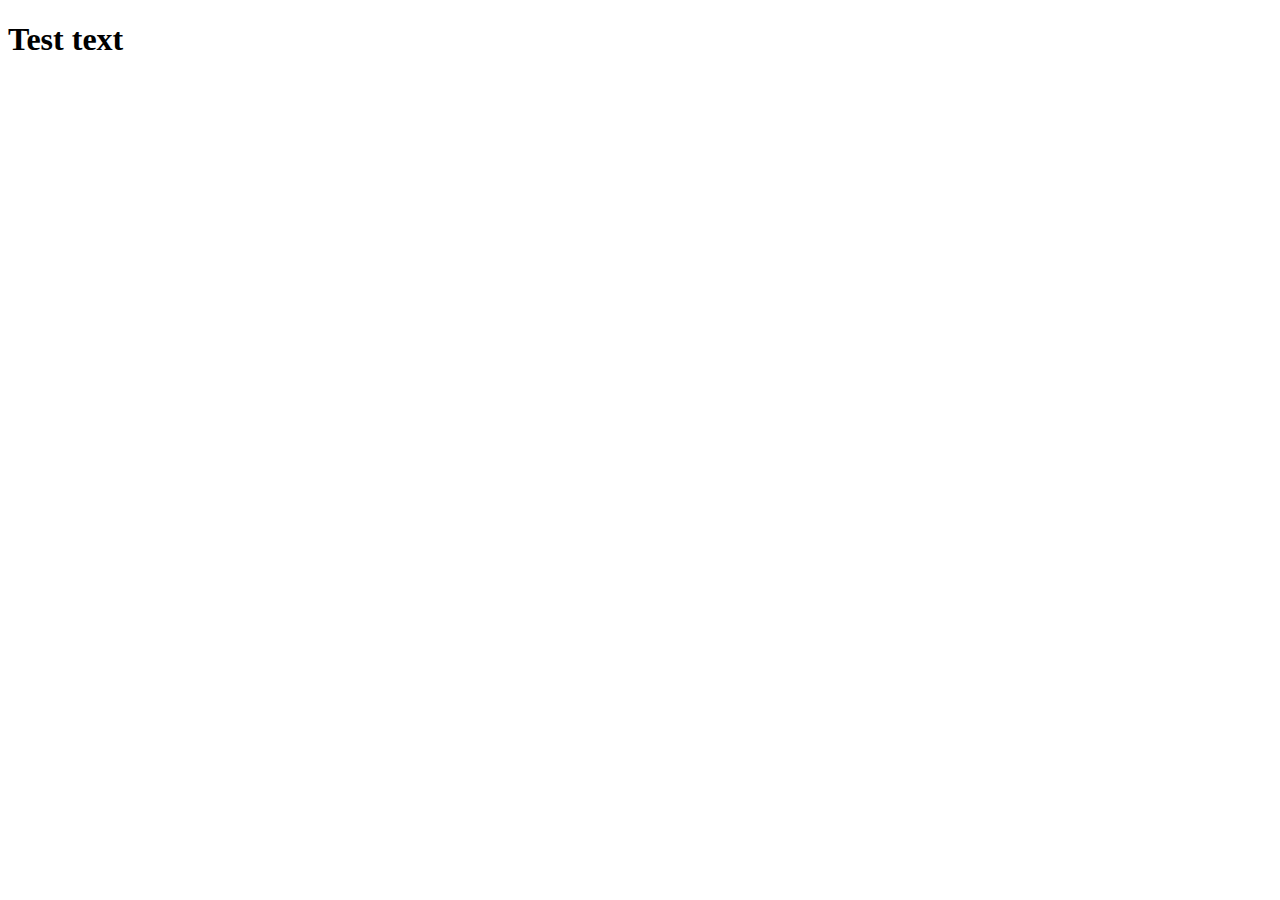
==== module2-solution/index.html @ 24f710e4 "Update index.html" ====
<!DOCTYPE html>
<html lang="en-US">
<head>
  <meta charset="utf-8">
  <meta name="viewport" content="width=device-width, initial-scale=1.0">
  <title>Module2 Solution</title>
</head>
<body>
  <h1>Test text</h1>
</body>
</html>
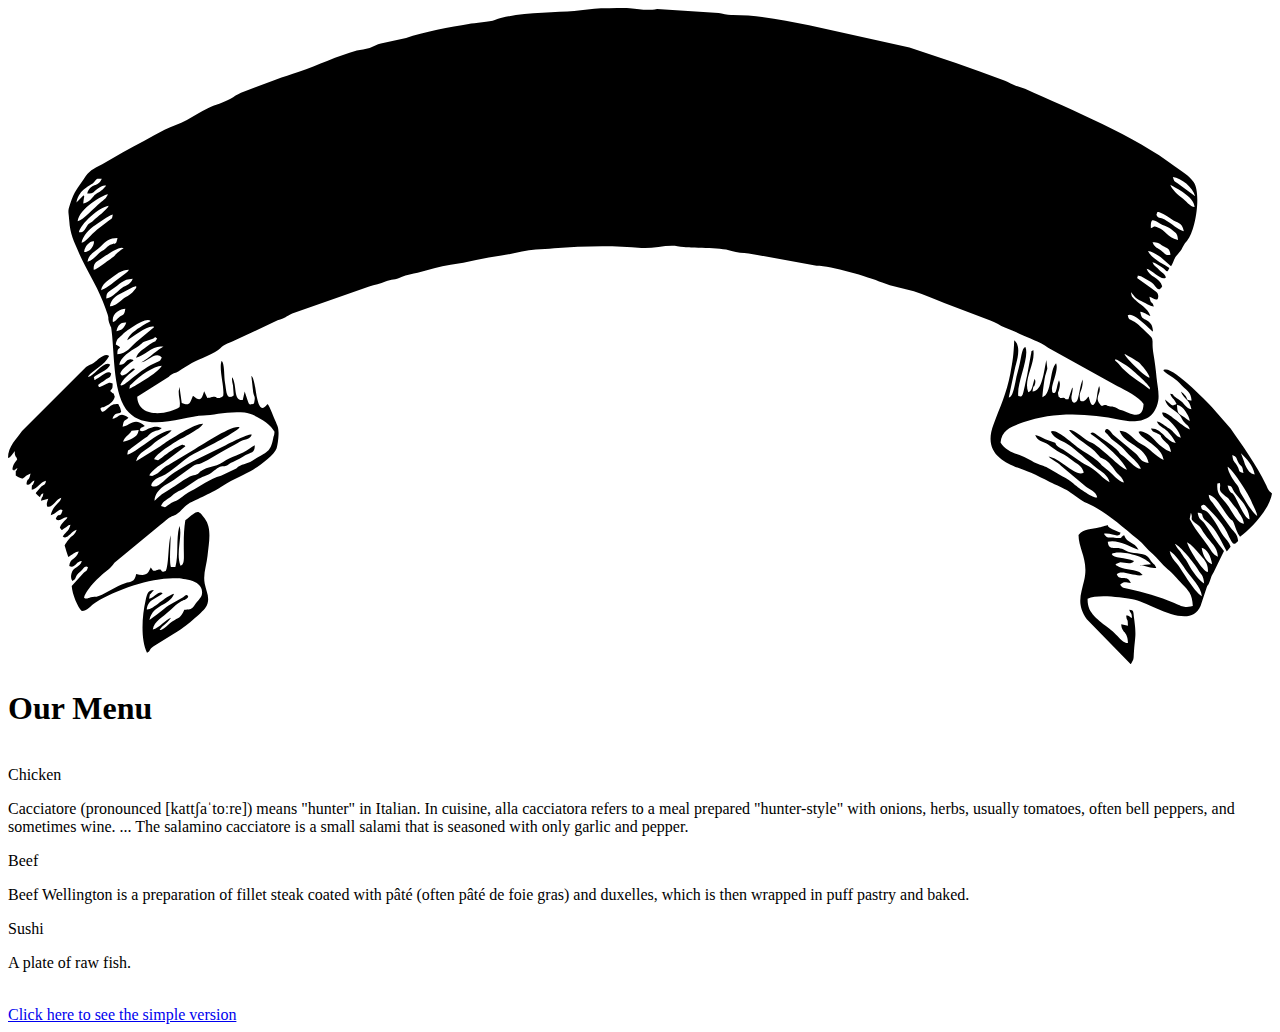
==== commit 3b542287: "Update index.html" ====
--- a/module2-solution/index.html
+++ b/module2-solution/index.html
@@ -1,12 +1,33 @@
-<!DOCTYPE html>
-<html lang="en-US">
-<head>
-  <meta charset="utf-8">
-  <meta name="viewport" content="width=device-width, initial-scale=1.0">
-  <title>Module2 Solution</title>
-</head>
-<body>
-  <h1>Test text</h1>
-</body>
-</html>
-  
+<!DOCTYPE html>
+<html lang="en-US">
+<head>
+  <title>Yum Yums Menu</title>
+  <meta charset="utf-8">
+  <meta name="viewport" content="width=device-width, initial-scale=1.0">
+  <link rel = "stylesheet" href = "css/theme_fancy.css">
+  <link href="https://fonts.googleapis.com/css?family=Walter+Turncoat" rel="stylesheet">
+</head>
+<body>
+  <div id="banner_wrapper">
+    <svg width="100%" height="100%" viewBox="0 0 11269 5851" preserveAspectRatio="none">
+      <path class="fil0" d="M10357 4841c47,24 122,136 155,185 34,50 123,131 132,218 -78,-48 -189,-254 -222,-289 -29,-31 -58,-68 -65,-114zm285 -28c49,13 83,75 93,147 -48,-16 -82,-75 -93,-147zm-130 -49c42,21 76,66 112,106 39,45 81,82 73,159 -42,1 -177,-217 -185,-265zm-110 13c48,18 175,174 208,231 25,44 48,42 54,122 -37,-13 -113,-118 -137,-166 -26,-54 -35,-50 -59,-91 -15,-25 -11,-20 -31,-43 -19,-20 -27,-43 -35,-53zm133 -221l11 -57c25,61 -24,44 51,101 43,33 37,39 70,88 61,90 113,110 120,204 -32,-9 -57,-45 -72,-70 -48,-80 -109,-134 -180,-266zm338 -298c42,1 37,22 58,55 29,47 132,122 138,246 -53,-13 -107,-179 -145,-224 -17,-20 -12,0 -32,-28 -12,-16 -16,-41 -19,-49zm146 341c-53,-2 -104,-104 -139,-157 -65,-95 -107,-96 -98,-203l22 -5c12,50 -20,54 28,98 46,43 33,14 72,73 24,38 44,45 64,84 20,37 43,55 51,110zm-146 -510c32,10 176,221 210,303 25,59 50,100 54,136 -37,-19 -111,-146 -142,-196 -18,-30 -13,-37 -27,-64l-8 -14c-1,-2 -7,-8 -9,-11 -26,-34 -72,-100 -78,-154zm42 -103c43,18 31,22 53,63 28,52 35,9 47,97 -54,-15 -26,-13 -58,-68 -22,-37 -35,-27 -42,-92zm77 -16c55,57 103,99 123,188 -44,-9 -59,-34 -78,-71 -16,-31 -9,-26 -22,-57l-23 -60zm-9966 -104c14,-45 50,-54 76,-97l63 -7c-8,49 -26,57 -58,75 -19,11 -60,27 -81,29zm9471 -270c15,23 37,57 39,86 -20,-8 -41,-29 -66,-44 -39,-26 -44,-24 -48,-100 36,11 56,30 75,58zm-9416 -202c14,-50 -9,-11 28,-49 62,-64 193,-155 262,-156 -23,58 -273,202 -290,205zm8789 -252c3,-3 -11,-15 17,-5l66 40c32,14 204,163 229,211 -11,7 12,25 -23,-3 -80,-65 -179,-112 -256,-211 -13,-17 -17,-17 -33,-32zm308 153c-36,-2 -212,-173 -224,-211 9,2 116,64 129,76 20,19 89,95 95,135zm-9186 -115c9,-65 109,-131 153,-154 43,-23 48,-47 88,-57l58 -20c25,-12 14,-22 39,-2 -28,46 -13,19 -47,39l-18 11c-3,2 -10,7 -12,9 -50,39 -91,56 -112,113 79,-20 160,-123 246,-98 -35,8 -173,140 -202,137 57,0 131,-106 186,-42 -17,32 -11,28 -45,42 -166,69 -292,229 -324,204 19,-55 85,-103 130,-142 -15,-17 -34,7 -62,30 -63,49 -64,15 -69,9 12,-43 89,-96 119,-117 -12,-11 1,-5 -19,-9 -15,-3 -1,-2 -13,-1 -43,6 -43,55 -96,48zm-25 -299c14,-54 37,-80 87,-76 -15,48 -45,74 -87,76zm-6 118c7,-54 29,-58 59,-87 25,-24 207,-165 252,-121 -52,31 -189,99 -209,171 54,-28 187,-143 241,-119l-158 132c-54,48 -85,102 -171,113 2,-49 2,-38 25,-63 -2,-2 -5,-4 -6,-5 -2,-1 -5,-3 -6,-4l-27 -17zm-26 -200c-12,-80 65,-116 111,-118 -11,67 -17,45 -53,74 -29,23 -31,40 -58,44zm-27 -141c14,-71 59,-94 106,-118l102 -53c43,-15 21,-1 28,6 -50,70 -89,74 -114,98 -27,26 -84,74 -122,67zm-32 -68c5,-32 -5,-44 43,-76 88,-57 101,-96 193,-101 -21,58 -72,58 -112,94 -38,33 -76,76 -124,83zm-46 -74c10,-54 48,-78 106,-120 55,-39 70,-57 142,-63 -8,12 -4,9 -15,21 -5,5 -13,11 -17,14l-92 69c-37,31 -89,68 -124,79zm-66 -183c-3,-51 17,-66 49,-86 37,-23 188,-138 218,-104 -94,60 -41,44 -133,105 -33,21 -105,84 -134,85zm9600 -134c-45,11 -48,-12 -84,-38 -34,-24 -55,-21 -76,-72 53,1 50,6 93,33 38,24 58,14 67,77zm-9685 -23c4,-54 54,-101 88,-95 -2,56 -49,96 -88,95zm30 86c11,-76 80,-95 117,-136 43,-45 81,-76 150,-76 -15,72 -17,39 -64,61 -34,17 -30,32 -71,54 -43,24 -75,82 -132,97zm9678 -277c31,24 40,31 44,83 -103,-27 -106,-83 -180,-111 -41,-16 -24,-9 -62,6 -3,-119 30,-61 124,-21 27,12 49,24 74,43zm-9731 109c7,-61 78,-133 121,-158 51,-31 107,-80 157,-95 -8,39 1,29 -31,52l-108 82c-60,50 -103,111 -139,119zm9701 -179c-96,-69 -91,-21 -119,-71 13,-15 -13,-46 66,-5 22,12 46,28 67,42 55,39 94,23 112,109 -32,-2 -94,-52 -126,-75zm-9725 85c13,-71 180,-227 266,-237 -16,38 -106,101 -132,128 -32,32 -38,18 -64,58 -22,37 -30,54 -70,51zm-11 -98c15,-114 222,-235 270,-241 -18,42 -36,48 -66,73 -58,46 -149,155 -204,168zm9958 -128c-36,1 -79,-56 -117,-84 -26,-20 -90,-76 -99,-114 51,33 209,102 216,198zm-9969 -40c29,-130 126,-144 156,-180 31,-36 16,-31 70,-32 -32,82 -98,31 -130,132 71,-2 48,-14 96,-45 20,-13 55,-36 73,-24 -49,57 -63,53 -96,78 -16,11 -2,0 -16,15l-30 33c-21,16 -39,24 -62,32 9,-96 14,-45 3,-73l-64 64zm9974 -56l-157 -116c-31,-25 -26,-4 -42,-56 77,10 176,90 199,172zm-215 624c29,-44 24,-72 60,-107 40,-40 31,-46 64,-97l19 -23c77,-89 128,-422 58,-523 -46,-65 -106,-92 -166,-138 -348,-268 -933,-509 -1337,-693 -34,-16 -70,-22 -103,-37 -33,-16 -68,-33 -100,-45 -274,-104 -551,-195 -827,-287l-895 -198c-226,-45 -467,-93 -693,-91 -33,1 -81,-17 -113,-19l-549 -35c-97,18 -157,-1 -244,-7 -80,-5 -174,0 -256,1 -80,1 -162,19 -239,24 -190,13 -548,15 -708,80 -41,17 -181,27 -233,35 -154,25 -410,71 -558,126l-225 48c-33,5 -65,29 -100,40 -39,12 -79,15 -114,24 -174,47 -344,133 -516,189 -76,25 -135,44 -209,71l-308 115c-36,16 -60,34 -93,54 -57,34 -142,54 -202,84 -65,33 -125,69 -187,105 -67,38 -131,51 -199,87 -124,66 -244,132 -371,201l-185 107c-90,48 -112,51 -167,136 -53,80 -82,106 -117,211 -28,83 -15,69 -10,157 7,120 45,187 79,270 63,151 154,281 219,446 81,208 34,111 62,204 16,49 11,2 18,64 27,222 11,576 154,725 173,178 493,28 665,26 86,-1 221,-40 367,-25 75,8 225,88 266,171 -5,51 -5,23 -12,60 -26,132 -59,115 -186,199 -52,34 -97,25 -143,68l-136 66c-102,26 -181,96 -276,139 -42,20 -91,71 -123,82 -66,24 -88,55 -101,58l-35 -10c18,-47 65,-61 98,-91 44,-40 54,-37 103,-63l106 -72c40,-24 64,-32 112,-52 37,-15 76,-61 107,-72 32,-11 36,2 66,-14 21,-12 19,-17 49,-28 45,-19 73,-39 114,-62 47,-27 83,-17 81,-87 -29,12 -66,47 -104,64 -43,20 -78,34 -120,51 -44,18 -73,49 -114,63 -46,14 -83,18 -126,41 -31,17 -31,27 -51,39 -23,12 -35,6 -64,20 -32,17 -76,46 -110,68 -35,22 -67,47 -107,69 -52,28 -64,52 -98,78 9,-112 129,-150 190,-197l151 -110c23,-20 53,-17 76,-27 80,-36 150,-88 231,-129 38,-19 80,-40 112,-62 33,-22 97,-19 107,-63 -20,-12 -190,72 -232,94l-233 113c-80,36 -149,83 -222,129 -33,21 -71,56 -101,81 -36,30 -77,64 -109,35 12,-49 56,-66 89,-80 103,-43 186,-147 293,-203 88,-46 345,-171 407,-234 -56,-32 -355,168 -412,202l-201 121c-22,15 -28,15 -50,27 -32,18 -57,57 -92,73 -8,4 -20,9 -25,10l-25 -5c14,-28 60,-67 79,-81 17,-13 25,-15 42,-27l201 -152c-10,-11 -1,-8 -20,-12 -29,-7 -161,90 -189,113 -2,1 -36,25 -36,25l-34 -9c16,-48 180,-149 210,-167 39,-23 199,-100 227,-150 -70,-4 -242,110 -312,151 -25,15 -45,31 -70,50l-216 133c23,-88 102,-99 152,-153 42,-46 137,-80 165,-124 -119,3 -323,208 -396,217 15,-58 -5,-19 35,-55l114 -86c42,-22 43,-37 74,-57 28,-18 57,-10 85,-38 -47,-14 -55,-15 -103,-1 -35,10 -63,44 -94,21 12,-35 20,-23 46,-39 -96,-85 -136,3 -198,7 12,-73 14,-45 52,-81 -85,-59 -77,2 -143,10 23,-65 42,-33 78,-61 -10,-53 -10,-32 -26,-70 -46,0 -56,5 -89,33 -25,22 -57,65 -70,6 22,-19 13,-4 37,-15 30,-13 79,-40 91,-89 -14,-48 -7,-19 -28,-41l-13 -11c22,-27 21,-18 22,-66 -28,-11 -33,-6 -66,9 -75,35 -51,23 -64,5 19,-21 37,-24 63,-46 30,-24 47,-14 54,-57 -22,-28 -53,-3 -81,16 -97,68 -60,36 -74,16 26,-24 132,-65 146,-110 -47,-54 -167,126 -198,104 55,-68 145,-95 189,-182 -40,-35 -102,37 -136,59 -25,16 -45,21 -70,38l-571 572c-44,67 -125,134 -125,241 25,-9 37,-34 60,-62 7,24 -3,-5 0,19 6,40 14,23 22,54 -23,39 -35,37 -43,91l11 3c39,-1 -37,14 12,-1 2,-1 18,-14 22,-16 -19,58 -14,-9 -15,67 88,55 50,14 132,-18 -17,83 -26,26 -36,95 33,17 31,-15 71,-32 -22,78 -22,6 -24,83 47,-7 76,-73 126,-82 -3,40 -22,36 -41,51l-46 54c0,-2 -3,5 -4,8 62,65 23,13 68,-1 -9,59 -8,7 -21,66l65 -16c-9,29 -18,41 -10,68 44,21 80,-67 126,-77 -8,49 -76,64 -94,155 57,-15 77,-68 105,-44 -20,78 -36,13 -60,78 39,35 73,-32 104,-13 -18,28 -54,47 -68,91 26,27 5,25 48,-1 25,-15 19,-20 47,-27 -18,68 -50,66 -69,106 42,33 70,-44 124,-60 -15,45 -36,49 -58,71 -12,12 -40,50 -49,67 3,16 27,90 33,104 30,-18 64,-48 93,-49 -26,78 -79,55 -85,130 52,27 59,-42 112,-44 -15,59 -77,50 -92,111 -11,45 4,58 7,66 48,-21 13,-37 70,-82 30,-24 42,-62 70,-41 -17,49 -11,22 -38,51l-107 117c5,76 53,188 90,223 56,-3 77,-48 123,-76 189,-115 500,-221 706,-215 49,1 269,8 241,146 -5,26 -48,66 -62,90 -28,46 -53,43 -94,43 -36,82 -49,64 -108,106 -34,24 -93,88 -112,73 26,-37 65,-58 92,-93l10 -14c-52,16 -104,93 -163,104 12,-72 94,-112 147,-163 121,-118 125,-86 156,-113 17,-15 3,3 13,-20 -22,-17 -16,-11 -46,9l-130 75c-49,35 -123,100 -170,128 35,-144 173,-118 220,-233 -86,24 -185,145 -244,140 11,-95 94,-97 142,-145 -30,-31 -77,40 -121,48 13,-66 1,-19 22,-52l21 -26c-52,3 -60,28 -74,92 -32,141 -46,342 12,468 28,-11 21,-27 45,-47 4,-4 13,-9 18,-12l205 -127c54,-28 228,-174 253,-214 51,-78 9,-136 -6,-214 -17,-90 17,-167 25,-251 12,-117 41,-242 -25,-332 -62,-87 -64,-72 -173,16 -11,70 -14,134 -14,209 -1,127 12,181 -29,196 -44,-113 19,-263 -9,-354 -1,3 -2,8 -3,10 -28,107 -4,259 -34,355l-40 0c-16,-60 -1,-200 -2,-283 -23,85 -16,271 -44,320 -60,23 -17,-26 -74,-10 -37,11 -33,16 -59,-22 -1,1 -3,5 -4,6 0,2 -2,6 -3,7l-14 28c-29,39 -72,26 -109,18 -15,77 -47,65 -99,82 -82,26 -157,84 -235,114 -30,12 -46,4 -71,11 -22,7 -42,20 -60,3 22,-84 160,-209 217,-251 24,-18 31,-30 54,-60l416 -343c27,-20 34,-27 60,-49 35,-29 38,-19 71,-37 43,-24 75,-75 114,-97 64,-36 239,-110 281,-144 72,-56 191,-104 270,-147 74,-41 211,-141 234,-205 9,-26 16,-85 17,-121 2,-55 -8,-73 -24,-111 -19,-44 -51,-132 -73,-162 -2,2 -4,5 -5,6 -42,52 -69,41 -91,-65 -10,-48 -23,-174 -49,-193 -1,2 10,87 13,121 6,82 28,42 10,127 -44,16 -44,9 -58,-32l-25 -75 -17 76c-88,7 -48,-129 -94,-204 -6,23 1,48 7,75l6 81c0,-1 -1,7 -2,11 -67,40 -62,-44 -75,-115 -10,-52 -3,-175 -30,-197 -29,68 28,235 13,314 -14,9 -17,14 -31,16 -47,5 -14,-3 -36,-8 -36,-7 -31,8 -74,8l-28 -60c-20,52 -23,108 -100,40 -29,71 -30,93 -100,65l-20 -143c-1,3 -2,7 -2,9l-5 27c-2,60 17,84 8,143 -85,61 -369,115 -378,-91l272 -172c19,-12 15,-13 28,-22 29,-21 41,-15 66,-31 42,-26 75,-48 121,-75 61,-35 217,-93 254,-133 35,-39 91,-48 126,-68l385 -181c67,-20 77,-35 130,-61l686 -241c48,-12 101,-24 145,-43 56,-23 85,-13 143,-41 46,-22 101,-28 144,-38 100,-23 196,-57 294,-71 152,-20 303,-65 453,-83 96,-12 207,-46 307,-52 55,-4 106,-7 163,-12 257,-22 534,-27 778,-3 93,10 232,-31 321,-15 148,26 365,3 483,42 51,17 100,17 152,22l606 109c131,0 454,96 585,150 88,36 189,51 282,78 95,28 184,73 271,105l411 156c54,20 85,45 129,63 54,22 81,31 134,57 78,38 180,67 252,123l619 343c68,33 197,98 232,159 -7,160 -128,75 -194,55 -53,-16 -50,-33 -100,-34 -35,-1 -22,-10 -50,-12 -26,-2 -20,29 -49,-13 -46,-66 23,-95 -3,-157 -21,54 -15,108 -31,140 -38,76 -52,-15 -63,-46 -25,25 -33,54 -74,38 -20,-89 23,-74 22,-190 -24,49 -34,156 -48,183 -15,30 -42,38 -51,-4 -7,-33 8,-49 10,-107 -13,17 -5,4 -14,26l-25 79c-43,1 -17,-7 -44,-14 -10,-3 -31,11 -36,-6 -1,-3 -4,-1 -6,-2 -14,-51 -3,-33 5,-74 6,-29 9,-52 -3,-75 -22,42 -19,144 -59,107 -1,-2 -1,-6 -2,-8l-2 -24c5,-60 61,-171 37,-225 -60,56 -36,278 -122,302 2,-42 15,-143 23,-180 6,-23 19,-62 21,-75l-9 -76c-21,96 -35,281 -123,281 10,-74 11,-31 20,-62 7,-21 8,-33 -1,-52 -20,53 -18,110 -57,120 -46,-117 66,-254 45,-376 -29,24 -9,-10 -23,48l-33 181c-43,189 -32,193 -78,180 -15,-119 102,-345 64,-437 -39,11 -31,99 -74,241 -15,49 -30,211 -75,210l56 -264c19,-72 58,-195 -7,-246 -6,135 -13,181 -35,298 -33,175 -92,298 -149,449 -121,314 191,372 334,434 50,22 115,56 167,81 51,25 126,55 168,83 45,30 121,89 161,106 169,73 298,196 455,322 52,42 79,86 134,132 44,37 78,91 133,136 54,44 76,76 133,136 49,52 87,83 91,191 -91,17 -83,8 -165,-26 -134,-56 -275,-99 -414,-127 -29,-5 -55,-6 -68,-38 39,-34 51,-15 95,-13 -37,-84 -99,-8 -126,-78 41,-45 166,26 231,6l-24 -22c-2,-2 -4,-3 -6,-4 -67,-33 -141,-16 -202,-59 -2,-1 -5,-1 -6,-5 -1,-5 -4,-4 -6,-6l44 -17c38,-1 95,27 123,-12 -78,-32 -186,-23 -199,-62 47,-39 292,9 350,92l-98 7c32,-3 89,34 145,25 -12,-34 -16,-26 -36,-49 -17,-20 -21,-37 -42,-54 -46,-40 -137,-18 -196,-53 -87,-51 -148,18 -158,-77 82,-26 201,45 274,71 -40,-75 -101,-53 -128,-129 -48,20 8,32 -86,21 -52,-6 -62,14 -94,-35 57,-6 98,19 120,15 28,-6 14,0 29,-23 -27,-14 -68,-23 -98,-45 -34,-25 6,-23 -38,-19 -6,1 -40,13 -50,15 -78,19 -142,10 -190,69 1,131 93,222 50,406 -28,123 -71,210 24,345l392 401c34,-60 22,-39 29,-123 12,-137 20,-140 1,-283 -8,-62 0,-80 -44,-81 19,51 20,13 25,75 -32,-16 -17,-22 -52,-23 7,66 15,10 16,92l-60 -14c2,81 59,56 60,168 -39,2 -73,-43 -106,-75 -43,-42 -45,-43 -100,-84 -21,-16 -75,-60 -97,-85 -32,-37 -58,-72 -57,-151 91,-44 300,-13 401,5 150,25 510,287 606,60l54 -164c13,-31 9,-10 23,-43 18,-44 16,-60 40,-95l92 -189c-64,-73 -122,-170 -178,-251 -31,-43 -42,-18 -57,-91 70,5 19,27 76,74 70,58 110,125 155,220l29 52 34 -42c-11,-43 -43,-69 -65,-99 -29,-39 -70,-128 -127,-195 -48,-57 -62,-10 -72,-69 27,-18 28,-16 51,8 67,70 154,155 197,261 4,11 30,58 36,62 23,14 29,-2 47,-18 -3,-55 -33,-79 -63,-114l-143 -198c-23,-40 -53,-51 -56,-102 74,15 132,151 188,212 27,29 20,4 38,48 16,39 25,85 53,114 91,-64 262,-239 285,-385 -34,-27 -36,-41 -56,-82 -80,-168 -215,-356 -313,-497l-121 -139c-77,-94 -382,-398 -460,-387 -24,3 -9,-1 -18,10 50,48 91,52 141,109 64,73 105,76 110,158 -67,-3 -12,-18 -96,-80 31,74 74,62 95,157 -52,-10 -53,-40 -95,-73 -16,-13 -33,-21 -47,-33 -39,-31 -2,-25 -48,-33 14,44 33,36 57,93 -3,2 -6,4 -8,5 -37,15 -26,10 -95,-45 16,70 84,91 123,130 33,35 23,44 53,76 23,25 37,26 45,61 -96,-48 -210,-175 -247,-149 12,39 17,33 44,54 41,32 111,105 123,169 -46,-11 -60,-55 -103,-82 -32,-20 -80,-64 -111,-64 26,53 59,50 95,87 24,25 56,67 74,106 -90,-16 -127,-136 -221,-129 20,39 23,26 57,43 49,25 16,9 46,49 34,44 63,37 76,117 -121,-48 -154,-139 -216,-166 -29,-12 -51,-28 -74,-15 25,72 207,124 224,252 -81,-37 -118,-101 -196,-140 -74,-36 -110,-119 -197,-120 45,125 228,133 259,286 -68,-13 -69,-33 -110,-80l-193 -160c-26,-21 -28,-36 -45,-50 -41,-34 -39,8 -42,12 38,35 41,52 82,83 32,25 62,45 88,74 34,37 41,48 82,84 19,17 61,63 69,89 -45,3 -122,-92 -167,-121 -30,-19 -19,-23 -51,-53 -58,-55 -114,-82 -173,-127 -25,-18 -41,-34 -59,-11 80,54 286,220 326,320 -51,-6 -244,-215 -325,-245 -45,-16 -160,-132 -191,-106 63,81 187,134 255,215 39,46 29,23 70,50 48,31 74,88 118,132 24,24 34,34 46,68 -43,-2 -113,-88 -163,-124 -39,-29 -44,-43 -74,-69 -53,-46 -116,-77 -171,-117 -42,-30 -204,-181 -244,-142 35,65 91,73 140,105 93,58 183,152 268,217 36,27 104,63 116,129 -69,-43 -99,-84 -161,-127 -28,-20 -57,-30 -86,-49l-165 -115c-17,-12 -27,-12 -43,-25 -34,-26 -18,-25 -31,-38l-87 -30c-29,-15 -58,-32 -90,-38 18,57 74,56 112,83 34,24 77,58 112,75 45,21 78,46 114,74 40,31 78,42 95,102 -61,52 -211,-127 -314,-142 37,37 69,40 113,85l221 184c34,26 84,37 100,94 -28,18 -180,-93 -210,-121 -42,-40 -159,-96 -213,-131 -45,-29 -73,-29 -120,-51 -55,-27 -117,-67 -170,-81 -51,-13 -117,-49 -149,-104 10,-125 127,-152 202,-180 271,-98 585,-82 860,-23 116,25 306,42 344,-171 10,-60 -9,-140 -15,-203 -6,-68 -17,-149 -27,-207 -31,-191 45,-93 -132,-263 -18,-18 -33,-26 -52,-36 -35,-19 -35,-8 -46,-51 48,-40 210,138 225,144 -3,-57 -21,-77 -50,-96 -41,-27 -50,-11 -64,-80 40,4 56,26 91,38 -26,-74 -95,-100 -136,-144 -2,-1 -4,-3 -6,-5 -24,-26 -24,-19 -32,-64 8,12 31,39 43,50 18,16 25,18 49,30 31,14 76,46 113,48 -20,-62 -22,-2 -40,-86 40,11 75,52 79,-4 2,-38 -33,-48 -55,-68l-134 -96c19,-23 -19,-23 35,-15l89 50c44,27 62,107 100,38 -21,-81 -115,-79 -139,-156 60,16 136,115 172,78 -9,-35 -39,-43 -57,-64 -28,-34 -44,-30 -63,-71 28,5 62,31 87,47 42,28 40,57 64,3 -46,-31 -161,-82 -191,-151 35,2 80,35 112,55l94 81z"/>
+    </svg>
+    <h1>Our Menu</h1>
+  </div>
+  <br>
+  <div class="flex_container">
+
+    <div class="boxes"><div class="menuheader">Chicken</div><p>Cacciatore (pronounced [kattʃaˈtoːre]) means "hunter" in Italian.
+      In cuisine, alla cacciatora refers to a meal prepared "hunter-style" with onions, herbs, usually tomatoes, often bell peppers,
+      and sometimes wine. ... The salamino cacciatore is a small salami that is seasoned with only garlic and pepper.</p></div>
+
+      <div class="boxes"><div class="menuheader">Beef</div><p>Beef Wellington is a preparation of fillet steak coated with
+        pâté (often pâté de foie gras) and duxelles, which is then wrapped in puff pastry and baked. </p></div>
+
+        <div class="boxes"><div class="menuheader">Sushi</div><p>A plate of raw fish.</p></div>
+
+      </div>
+      <br>
+      <a href="simple.html">Click here to see the simple version</a>
+    </body>
+    </html>
